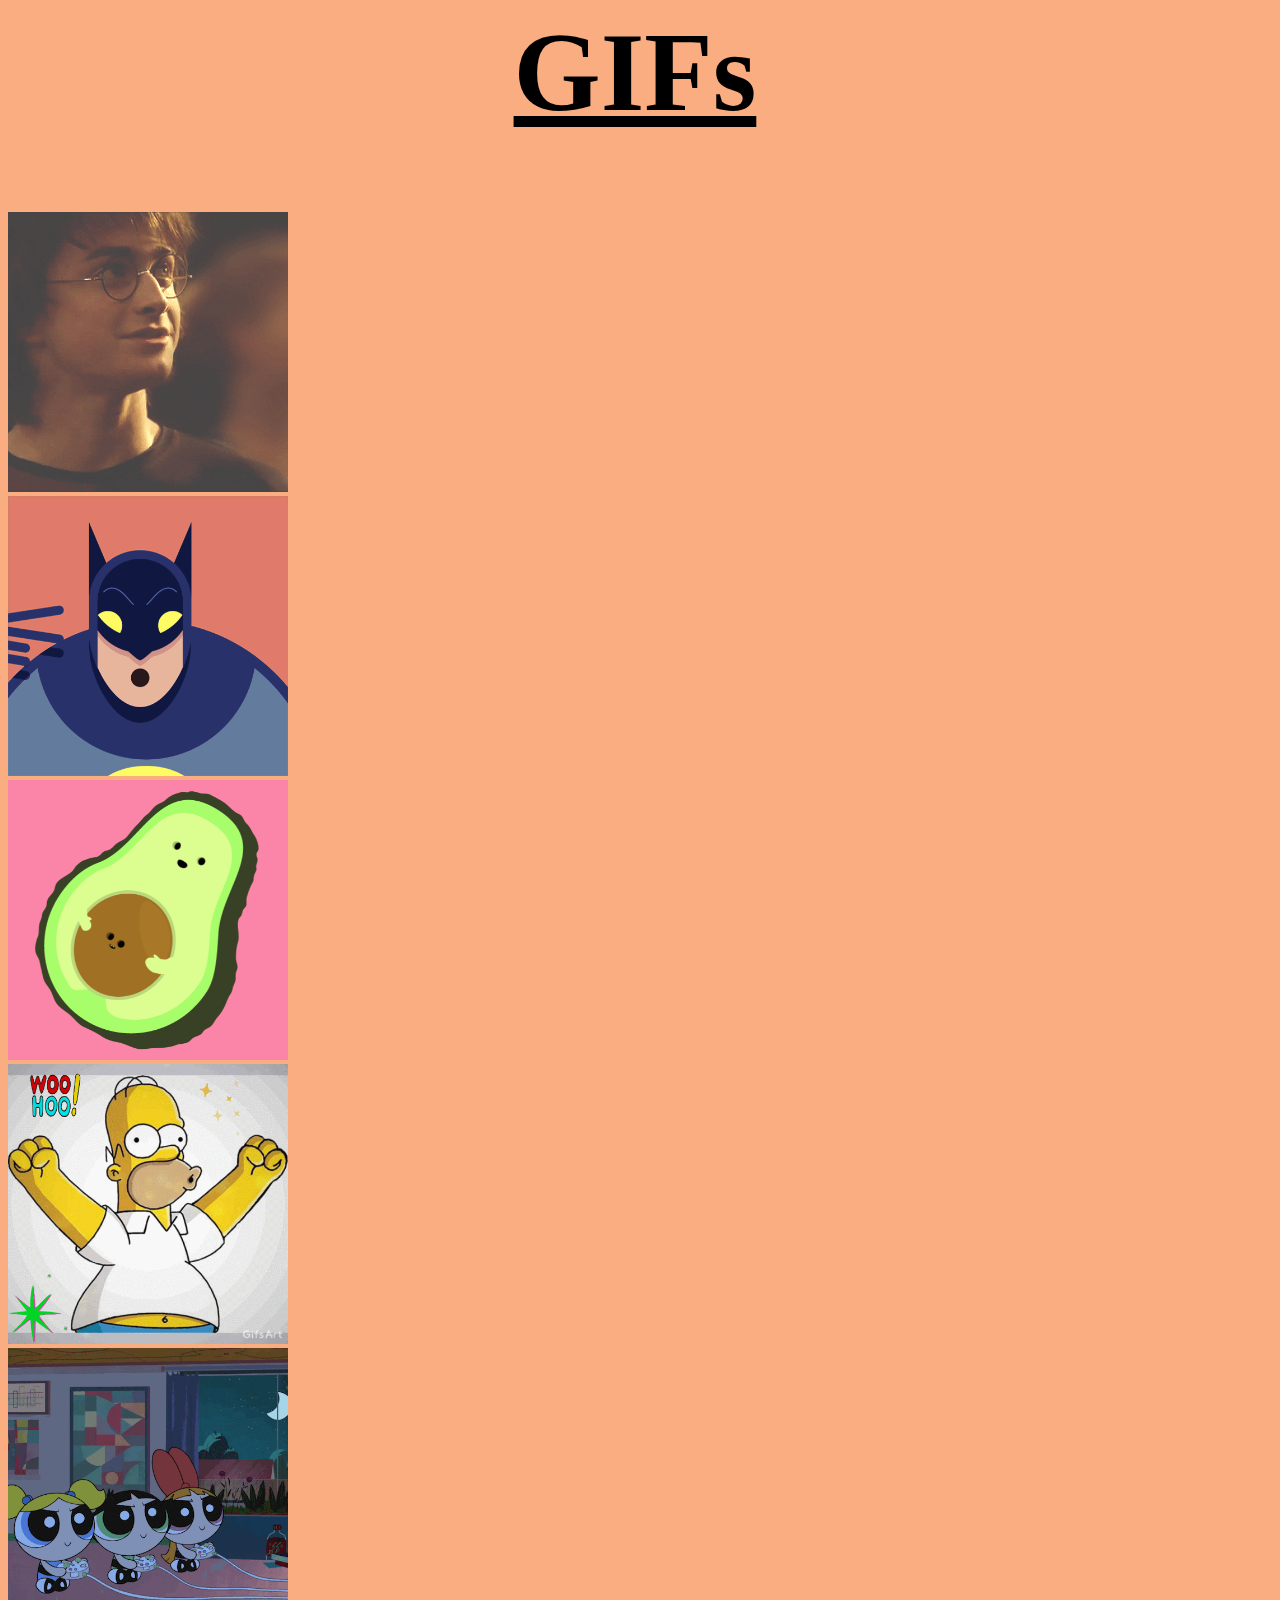
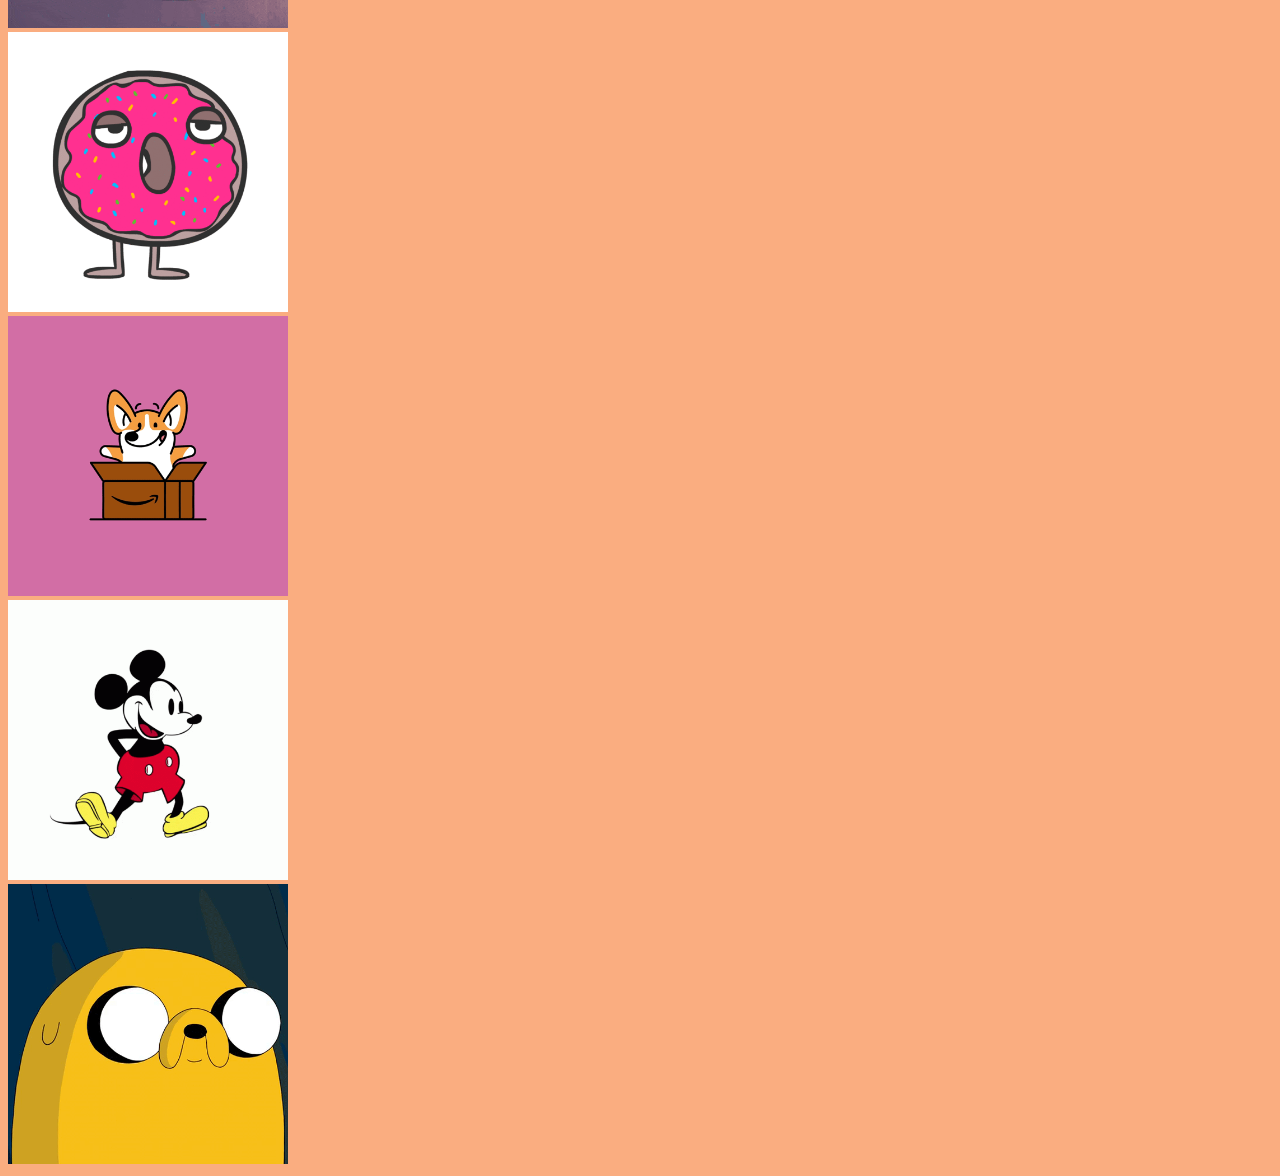
==== index.html @ 7e78d909 "Add files via upload" ====
<html>

<head>
    <link href="https://cdn.jsdelivr.net/npm/bootstrap@5.0.2/dist/css/bootstrap.min.css" rel="stylesheet" integrity="sha384-EVSTQN3/azprG1Anm3QDgpJLIm9Nao0Yz1ztcQTwFspd3yD65VohhpuuCOmLASjC" crossorigin="anonymous">
</head>

<body style="background-color: FAAD80;">
    <u><h1 style="padding-left:40%; font-size: 7rem;">GIFs</h1></u>
    <div class="container">
        <div class="row">
            <div class="col first">
                <a href="one.html" class="btn  btn-lg active" role="button" aria-pressed="true" style="padding-right:10px; width:300;height:300;"><img style="width:280; height: 280;" src="one.gif"></a>
            </div>
            <div class="col first">
                <a href="two.html" class="btn  btn-lg active" role="button" aria-pressed="true" style="padding-right:10px; width:300;height:300;"><img style="width:280; height: 280;" src="two.gif"></a>
            </div>
            <div class="col first">
                <a href="three.html" class="btn  btn-lg active" role="button" aria-pressed="true" style="padding-right:10px; width:300;height:300;"><img style="width:280; height: 280;" src="three.gif"></a>
            </div>
        </div>
    </div>

    <div class="container">
        <div class="row">
            <div class="col first">
                <a href="four.html" class="btn  btn-lg active" role="button" aria-pressed="true" style="padding-right:10px; width:300;height:300;"><img style="width:280; height: 280;" src="four.gif"></a>
            </div>
            <div class="col first">
                <a href="five.html" class="btn  btn-lg active" role="button" aria-pressed="true" style="padding-right:10px; width:300;height:300;"><img style="width:280; height: 280;" src="five.gif"></a>
            </div>
            <div class="col first">
                <a href="six.html" class="btn  btn-lg active" role="button" aria-pressed="true" style="padding-right:10px; width:300;height:300;"><img style="width:280; height: 280;" src="six.gif"></a>
            </div>
        </div>
    </div>

    <div class="container">
        <div class="row">
            <div class="col first">
                <a href="seven.html" class="btn  btn-lg active" role="button" aria-pressed="true" style="padding-right:10px; width:300;height:300;"><img style="width:280; height: 280;" src="seven.gif"></a>
            </div>
            <div class="col first">
                <a href="eight.html" class="btn  btn-lg active" role="button" aria-pressed="true" style="padding-right:10px; width:300;height:300;"><img style="width:280; height: 280;" src="eight.gif"></a>
            </div>
            <div class="col first">
                <a href="nine.html" class="btn  btn-lg active" role="button" aria-pressed="true" style="padding-right:10px; width:300;height:300;"><img style="width:280; height: 280;" src="nine.gif"></a>
            </div>
        </div>
    </div>

</body>

</html>
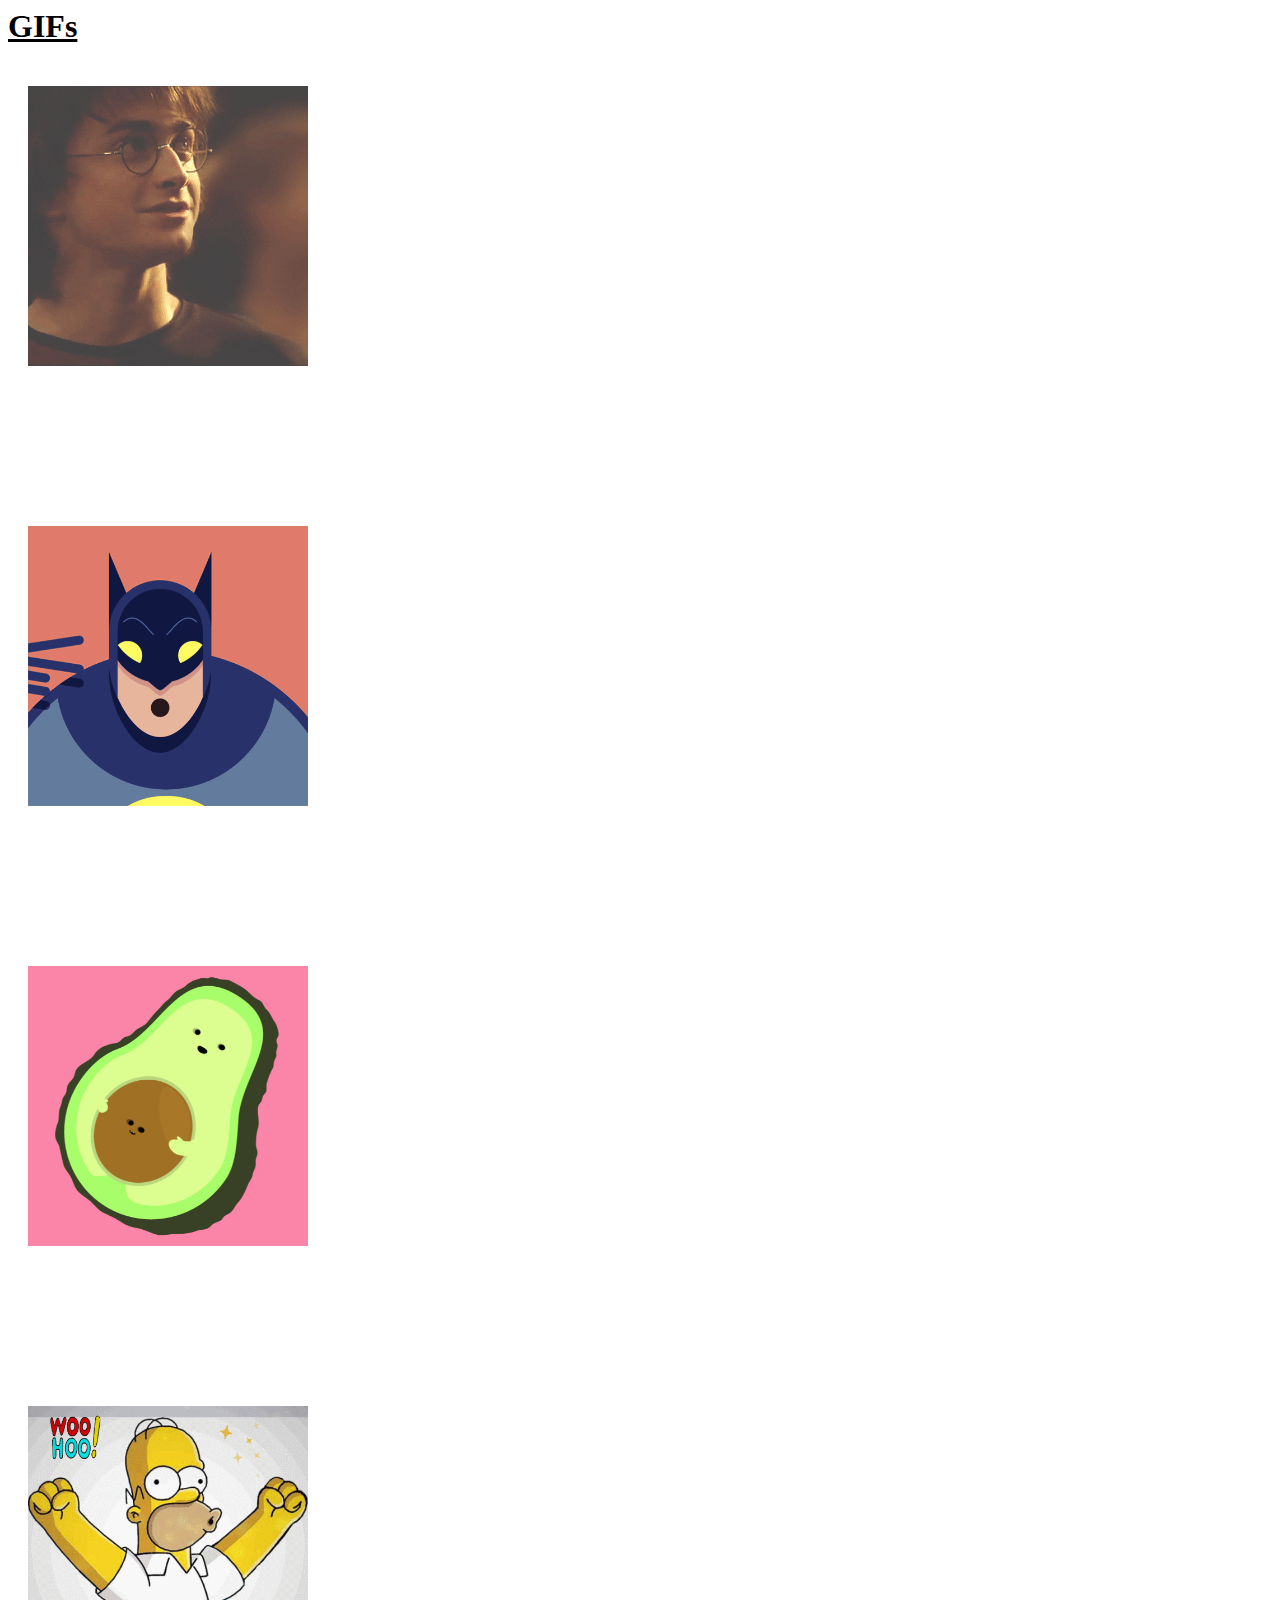
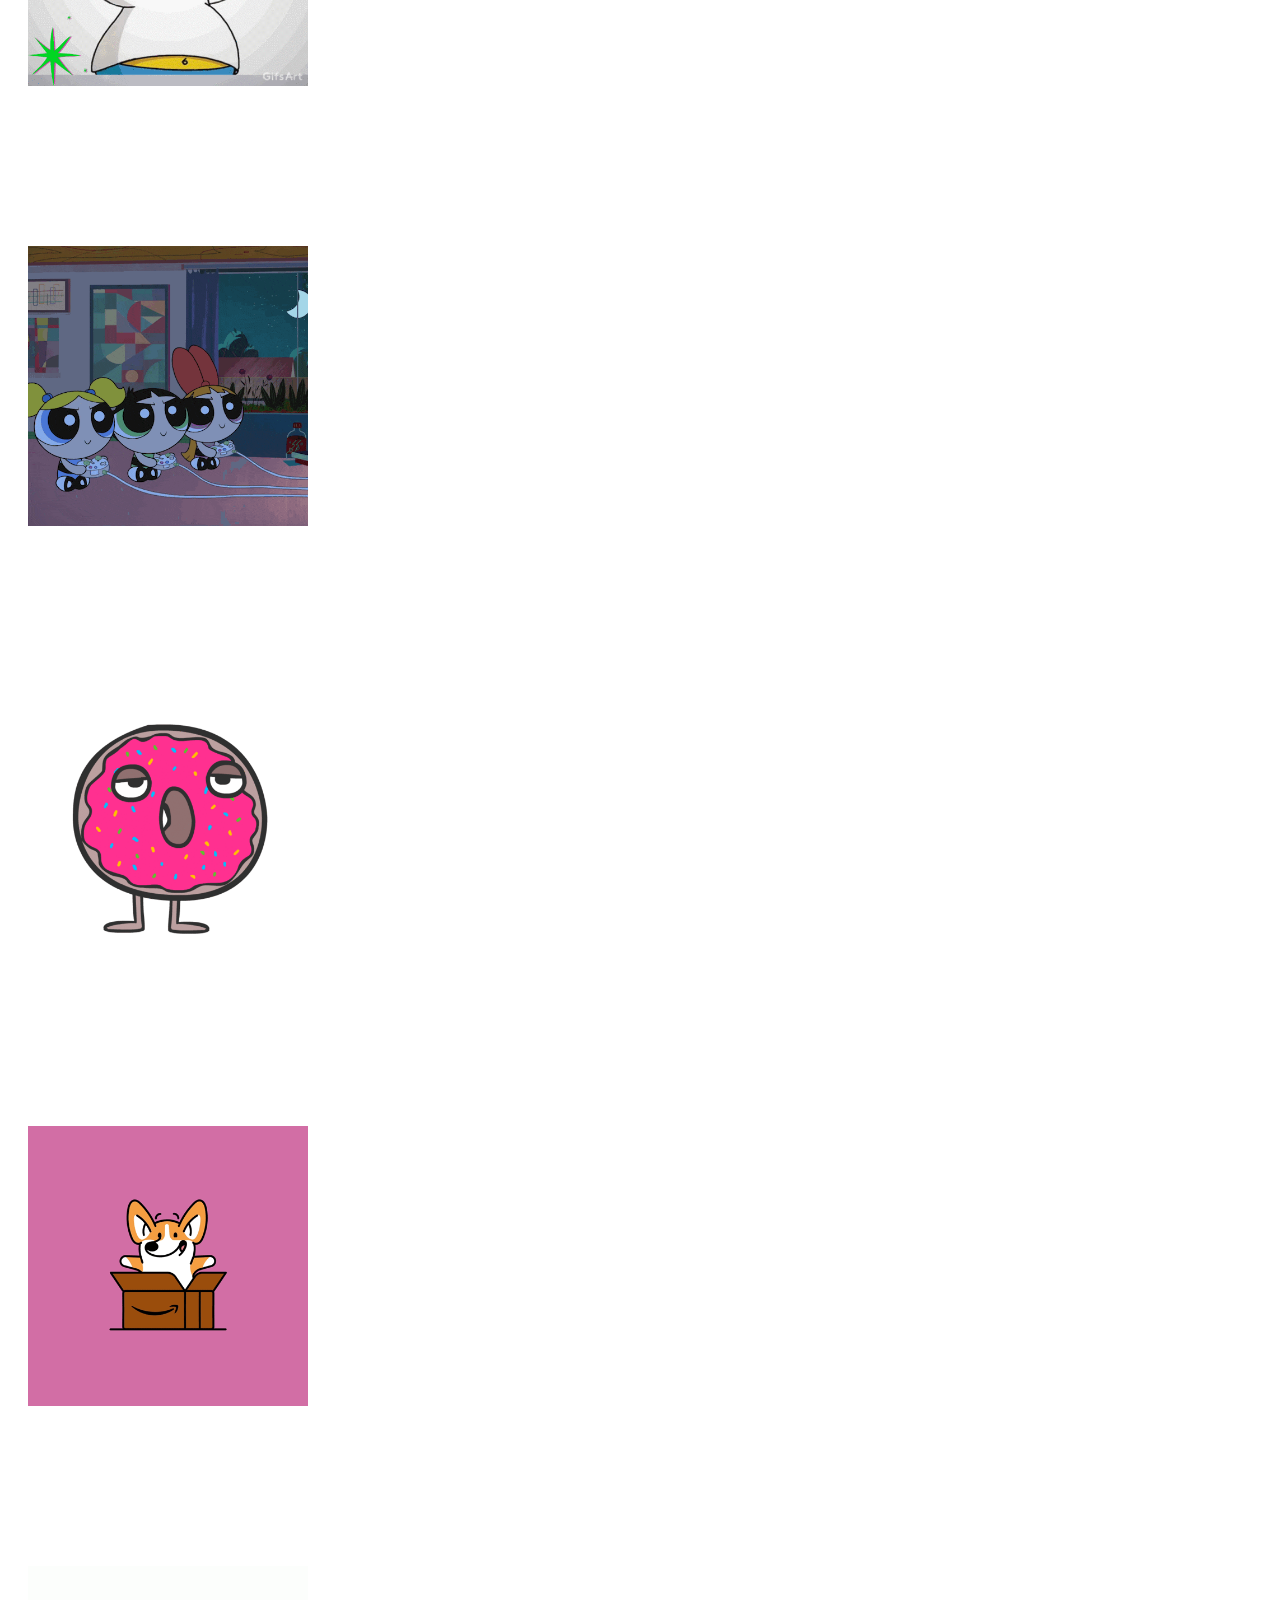
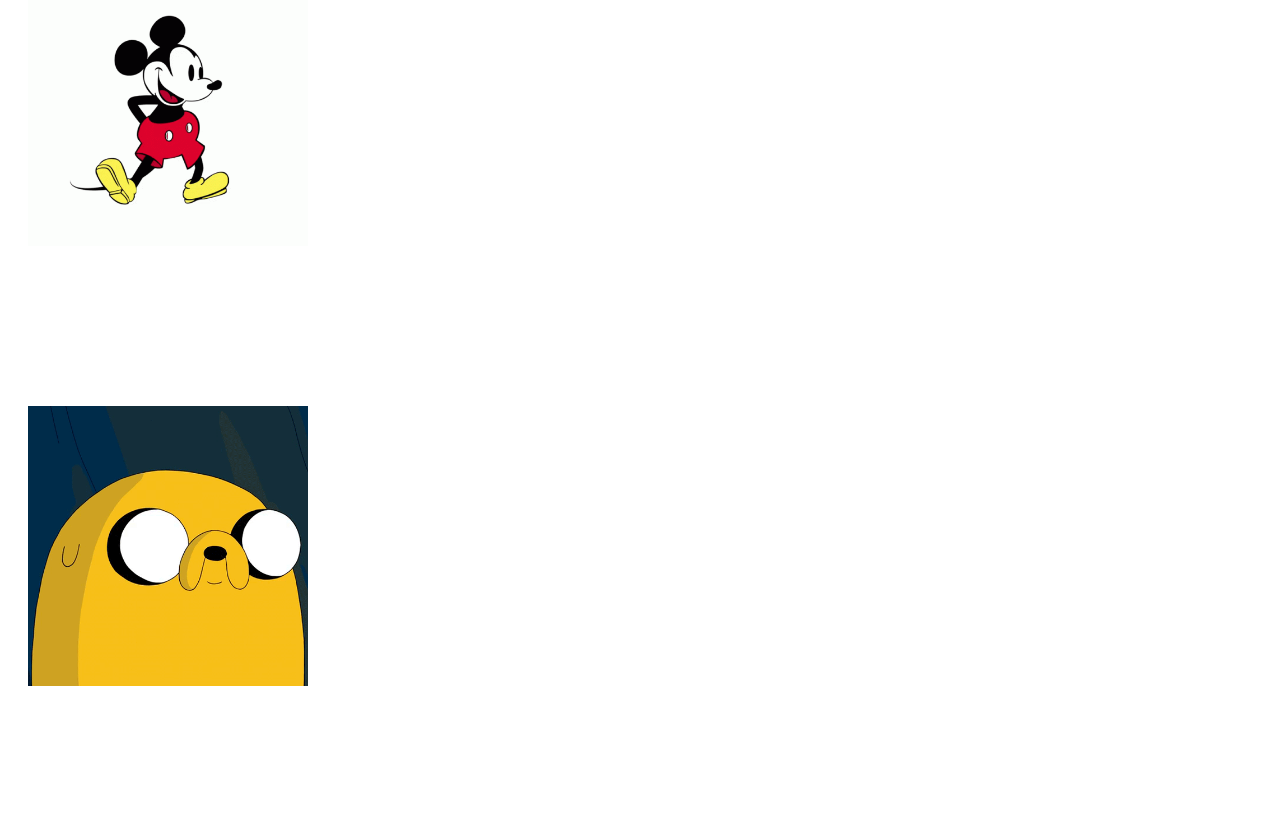
==== commit 1496ecd1: "Update index.html" ====
--- a/index.html
+++ b/index.html
@@ -1,20 +1,21 @@
 <html>
 
 <head>
+    <link href="index.css" rel="stylesheet">
     <link href="https://cdn.jsdelivr.net/npm/bootstrap@5.0.2/dist/css/bootstrap.min.css" rel="stylesheet" integrity="sha384-EVSTQN3/azprG1Anm3QDgpJLIm9Nao0Yz1ztcQTwFspd3yD65VohhpuuCOmLASjC" crossorigin="anonymous">
 </head>
 
-<body style="background-color: FAAD80;">
-    <u><h1 style="padding-left:40%; font-size: 7rem;">GIFs</h1></u>
+<body class="color">
+    <u><h1 class="h1-1">GIFs</h1></u>
     <div class="container">
         <div class="row">
-            <div class="col first">
+            <div class="col-lg-4 col-md-12 first">
                 <a href="one.html" class="btn  btn-lg active" role="button" aria-pressed="true" style="padding-right:10px; width:300;height:300;"><img style="width:280; height: 280;" src="one.gif"></a>
             </div>
-            <div class="col first">
+            <div class="col-lg-4 col-md-12 first">
                 <a href="two.html" class="btn  btn-lg active" role="button" aria-pressed="true" style="padding-right:10px; width:300;height:300;"><img style="width:280; height: 280;" src="two.gif"></a>
             </div>
-            <div class="col first">
+            <div class="col-lg-4 col-md-12 first">
                 <a href="three.html" class="btn  btn-lg active" role="button" aria-pressed="true" style="padding-right:10px; width:300;height:300;"><img style="width:280; height: 280;" src="three.gif"></a>
             </div>
         </div>
@@ -22,13 +23,13 @@
 
     <div class="container">
         <div class="row">
-            <div class="col first">
+            <div class="col-lg-4 col-md-12 first">
                 <a href="four.html" class="btn  btn-lg active" role="button" aria-pressed="true" style="padding-right:10px; width:300;height:300;"><img style="width:280; height: 280;" src="four.gif"></a>
             </div>
-            <div class="col first">
+            <div class="col-lg-4 col-md-12 first">
                 <a href="five.html" class="btn  btn-lg active" role="button" aria-pressed="true" style="padding-right:10px; width:300;height:300;"><img style="width:280; height: 280;" src="five.gif"></a>
             </div>
-            <div class="col first">
+            <div class="col-lg-4 col-md-12 first">
                 <a href="six.html" class="btn  btn-lg active" role="button" aria-pressed="true" style="padding-right:10px; width:300;height:300;"><img style="width:280; height: 280;" src="six.gif"></a>
             </div>
         </div>
@@ -36,13 +37,13 @@
 
     <div class="container">
         <div class="row">
-            <div class="col first">
+            <div class="col-lg-4 col-md-12 first">
                 <a href="seven.html" class="btn  btn-lg active" role="button" aria-pressed="true" style="padding-right:10px; width:300;height:300;"><img style="width:280; height: 280;" src="seven.gif"></a>
             </div>
-            <div class="col first">
+            <div class="col-lg-4 col-md-12 first">
                 <a href="eight.html" class="btn  btn-lg active" role="button" aria-pressed="true" style="padding-right:10px; width:300;height:300;"><img style="width:280; height: 280;" src="eight.gif"></a>
             </div>
-            <div class="col first">
+            <div class="col-lg-4 col-md-12 first">
                 <a href="nine.html" class="btn  btn-lg active" role="button" aria-pressed="true" style="padding-right:10px; width:300;height:300;"><img style="width:280; height: 280;" src="nine.gif"></a>
             </div>
         </div>
@@ -50,4 +51,4 @@
 
 </body>
 
-</html>+</html>
--- a/index.css
+++ b/index.css
@@ -0,0 +1,5 @@
+.first {
+    padding: 20px;
+    width: 400px;
+    height: 400px;
+}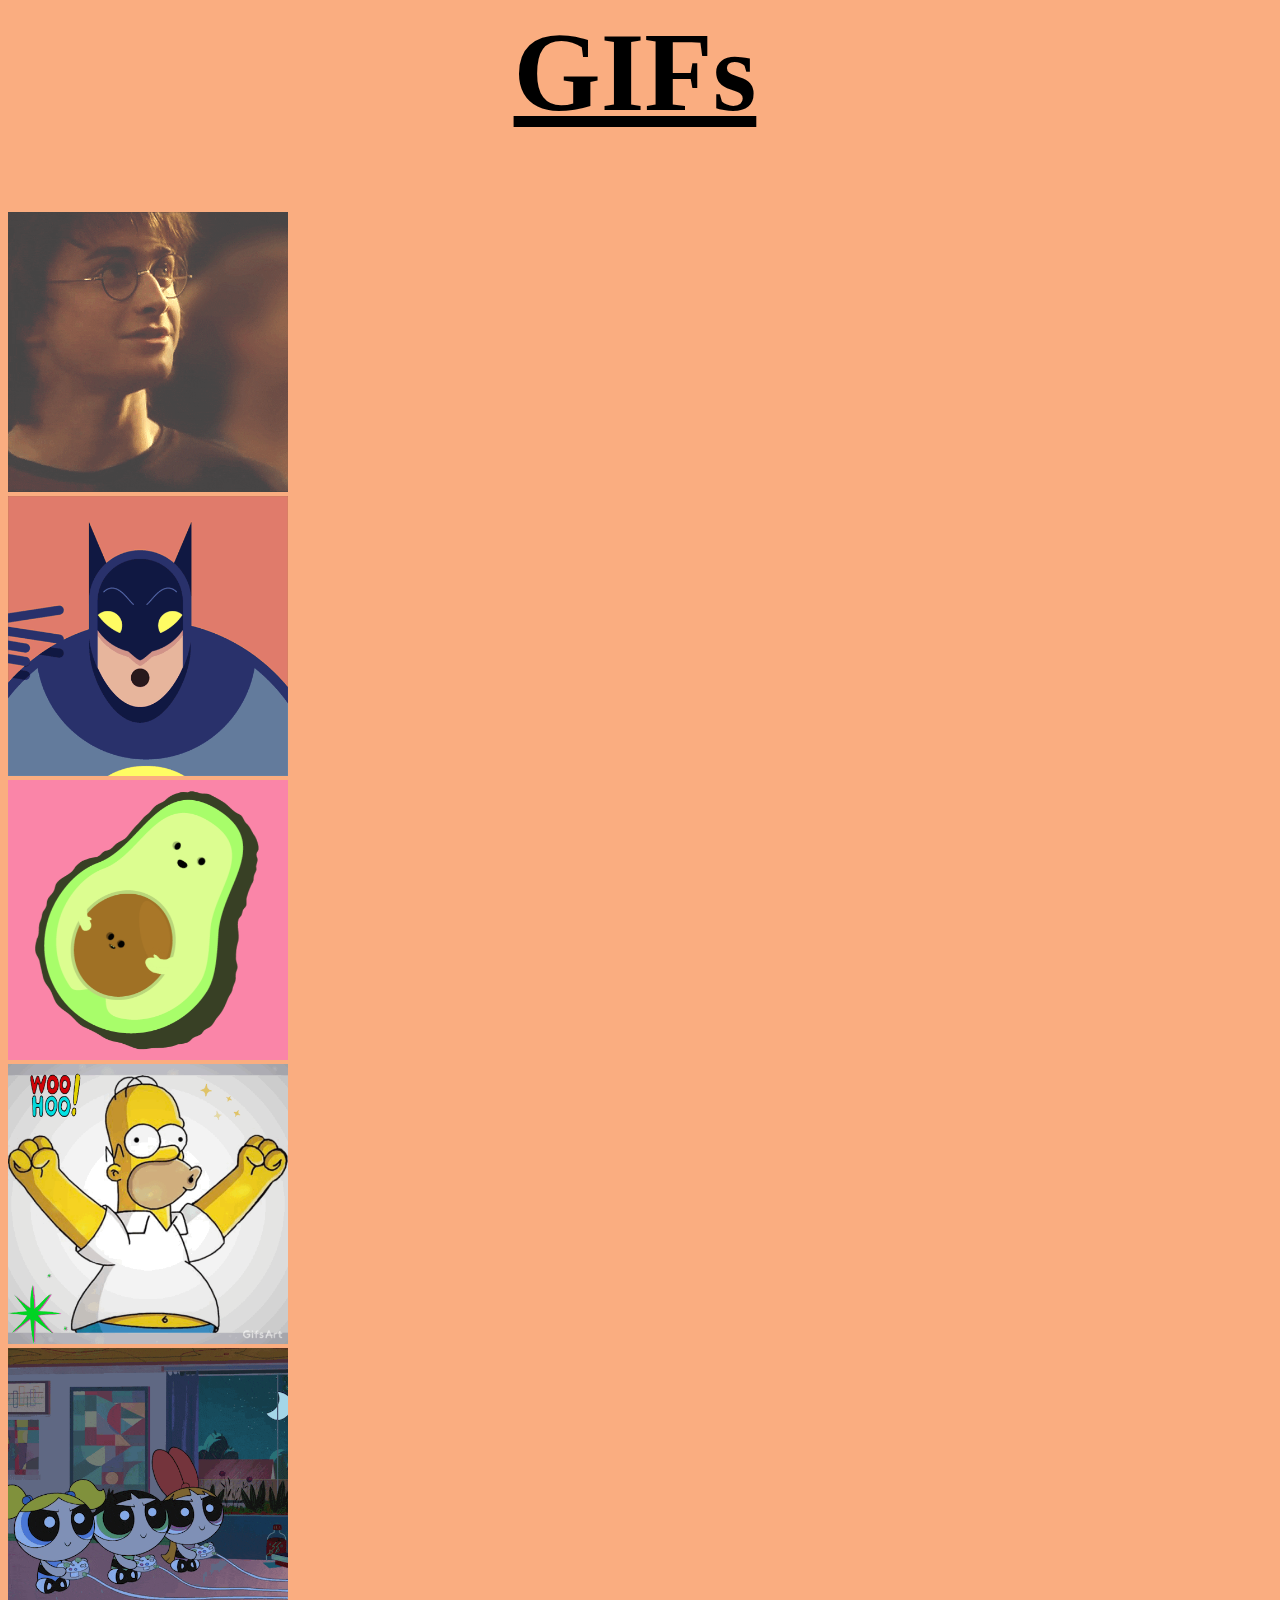
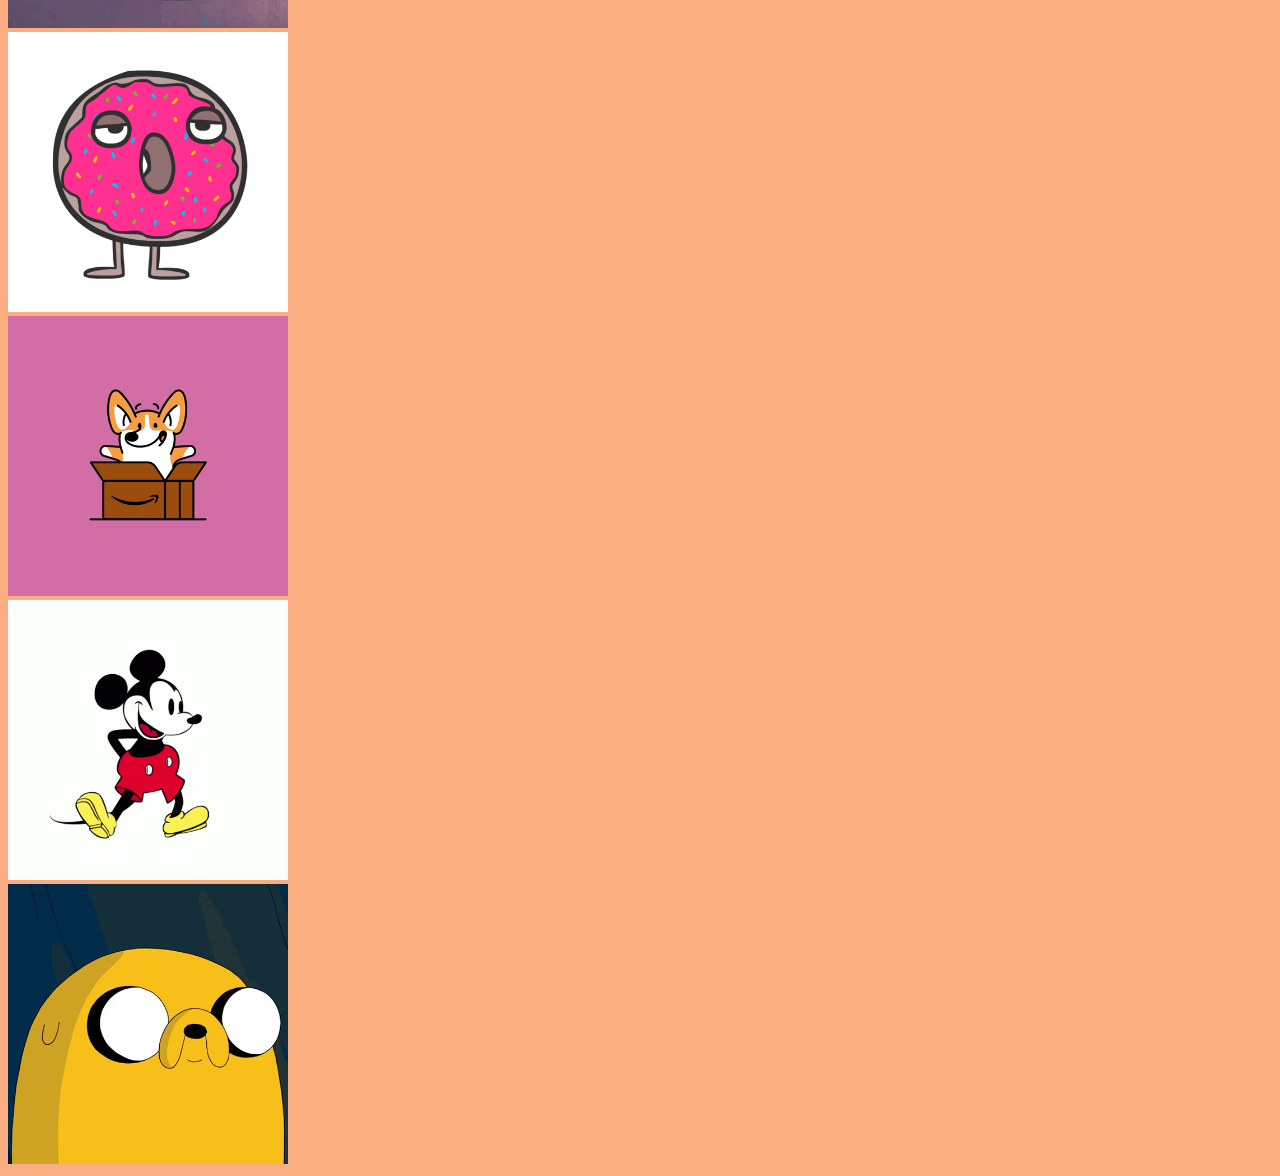
==== commit f1f41ae1: "Update index.html" ====
--- a/index.html
+++ b/index.html
@@ -8,47 +8,46 @@
 <body class="color">
     <u><h1 class="h1-1">GIFs</h1></u>
     <div class="container">
-        <div class="row">
-            <div class="col-lg-4 col-md-12 first">
-                <a href="one.html" class="btn  btn-lg active" role="button" aria-pressed="true" style="padding-right:10px; width:300;height:300;"><img style="width:280; height: 280;" src="one.gif"></a>
+        <div class="d-flex flex-row bd-highlight mb-4">
+            <div class="p-4 bd-highlight pad">
+                <a href="one.html" class="btn  btn-lg active" role="button" aria-pressed="true" style="padding-right:10px; width:400;height:300;"><img style="width:280; height: 280;" src="one.gif"></a>
             </div>
-            <div class="col-lg-4 col-md-12 first">
-                <a href="two.html" class="btn  btn-lg active" role="button" aria-pressed="true" style="padding-right:10px; width:300;height:300;"><img style="width:280; height: 280;" src="two.gif"></a>
+            <div class="p-4 bd-highlight pad">
+                <a href="two.html" class="btn  btn-lg active" role="button" aria-pressed="true" style="padding-right:10px; width:400;height:300;"><img style="width:280; height: 280;" src="two.gif"></a>
             </div>
-            <div class="col-lg-4 col-md-12 first">
-                <a href="three.html" class="btn  btn-lg active" role="button" aria-pressed="true" style="padding-right:10px; width:300;height:300;"><img style="width:280; height: 280;" src="three.gif"></a>
+            <div class="p-4 bd-highlight pad">
+                <a href="three.html" class="btn  btn-lg active" role="button" aria-pressed="true" style="padding-right:10px; width:400;height:300;"><img style="width:280; height: 280;" src="three.gif"></a>
+            </div>
+        </div>
+    </div>
+    <div class="container">
+        <div class="d-flex flex-row bd-highlight mb-4">
+            <div class="p-4 bd-highlight pad">
+                <a href="three.html" class="btn  btn-lg active" role="button" aria-pressed="true" style="padding-right:10px; width:400;height:300;"><img style="width:280; height: 280;" src="four.gif"></a>
+            </div>
+            <div class="p-4 bd-highlight pad">
+                <a href="four.html" class="btn  btn-lg active" role="button" aria-pressed="true" style="padding-right:10px; width:400;height:300;"><img style="width:280; height: 280;" src="five.gif"></a>
+            </div>
+            <div class="p-4 bd-highlight pad">
+                <a href="five.html" class="btn  btn-lg active" role="button" aria-pressed="true" style="padding-right:10px; width:400;height:300;"><img style="width:280; height: 280;" src="six.gif"></a>
             </div>
         </div>
     </div>
 
     <div class="container">
-        <div class="row">
-            <div class="col-lg-4 col-md-12 first">
-                <a href="four.html" class="btn  btn-lg active" role="button" aria-pressed="true" style="padding-right:10px; width:300;height:300;"><img style="width:280; height: 280;" src="four.gif"></a>
+        <div class="d-flex flex-row bd-highlight mb-4">
+            <div class="p-4 bd-highlight pad">
+                <a href="six.html" class="btn  btn-lg active" role="button" aria-pressed="true" style="padding-right:10px; width:400;height:300;"><img style="width:280; height: 280;" src="seven.gif"></a>
             </div>
-            <div class="col-lg-4 col-md-12 first">
-                <a href="five.html" class="btn  btn-lg active" role="button" aria-pressed="true" style="padding-right:10px; width:300;height:300;"><img style="width:280; height: 280;" src="five.gif"></a>
+            <div class="p-4 bd-highlight pad">
+                <a href="seven.html" class="btn  btn-lg active" role="button" aria-pressed="true" style="padding-right:10px; width:400;height:300;"><img style="width:280; height: 280;" src="eight.gif"></a>
             </div>
-            <div class="col-lg-4 col-md-12 first">
-                <a href="six.html" class="btn  btn-lg active" role="button" aria-pressed="true" style="padding-right:10px; width:300;height:300;"><img style="width:280; height: 280;" src="six.gif"></a>
-            </div>
-        </div>
-    </div>
-
-    <div class="container">
-        <div class="row">
-            <div class="col-lg-4 col-md-12 first">
-                <a href="seven.html" class="btn  btn-lg active" role="button" aria-pressed="true" style="padding-right:10px; width:300;height:300;"><img style="width:280; height: 280;" src="seven.gif"></a>
-            </div>
-            <div class="col-lg-4 col-md-12 first">
-                <a href="eight.html" class="btn  btn-lg active" role="button" aria-pressed="true" style="padding-right:10px; width:300;height:300;"><img style="width:280; height: 280;" src="eight.gif"></a>
-            </div>
-            <div class="col-lg-4 col-md-12 first">
-                <a href="nine.html" class="btn  btn-lg active" role="button" aria-pressed="true" style="padding-right:10px; width:300;height:300;"><img style="width:280; height: 280;" src="nine.gif"></a>
+            <div class="p-4 bd-highlight pad">
+                <a href="eight.html" class="btn  btn-lg active" role="button" aria-pressed="true" style="padding-right:10px; width:400;height:300;"><img style="width:280; height: 280;" src="nine.gif"></a>
             </div>
         </div>
     </div>
 
 </body>
 
-</html>
+</html
--- a/index.css
+++ b/index.css
@@ -2,4 +2,15 @@
     padding: 20px;
     width: 400px;
     height: 400px;
-}+}
+
+.color {
+    background-color: #FAAD80;
+}
+
+.h1-1 {
+    margin-left: 40%;
+    font-size: 7rem;
+}
+
+@media (max-width: 650px) {}
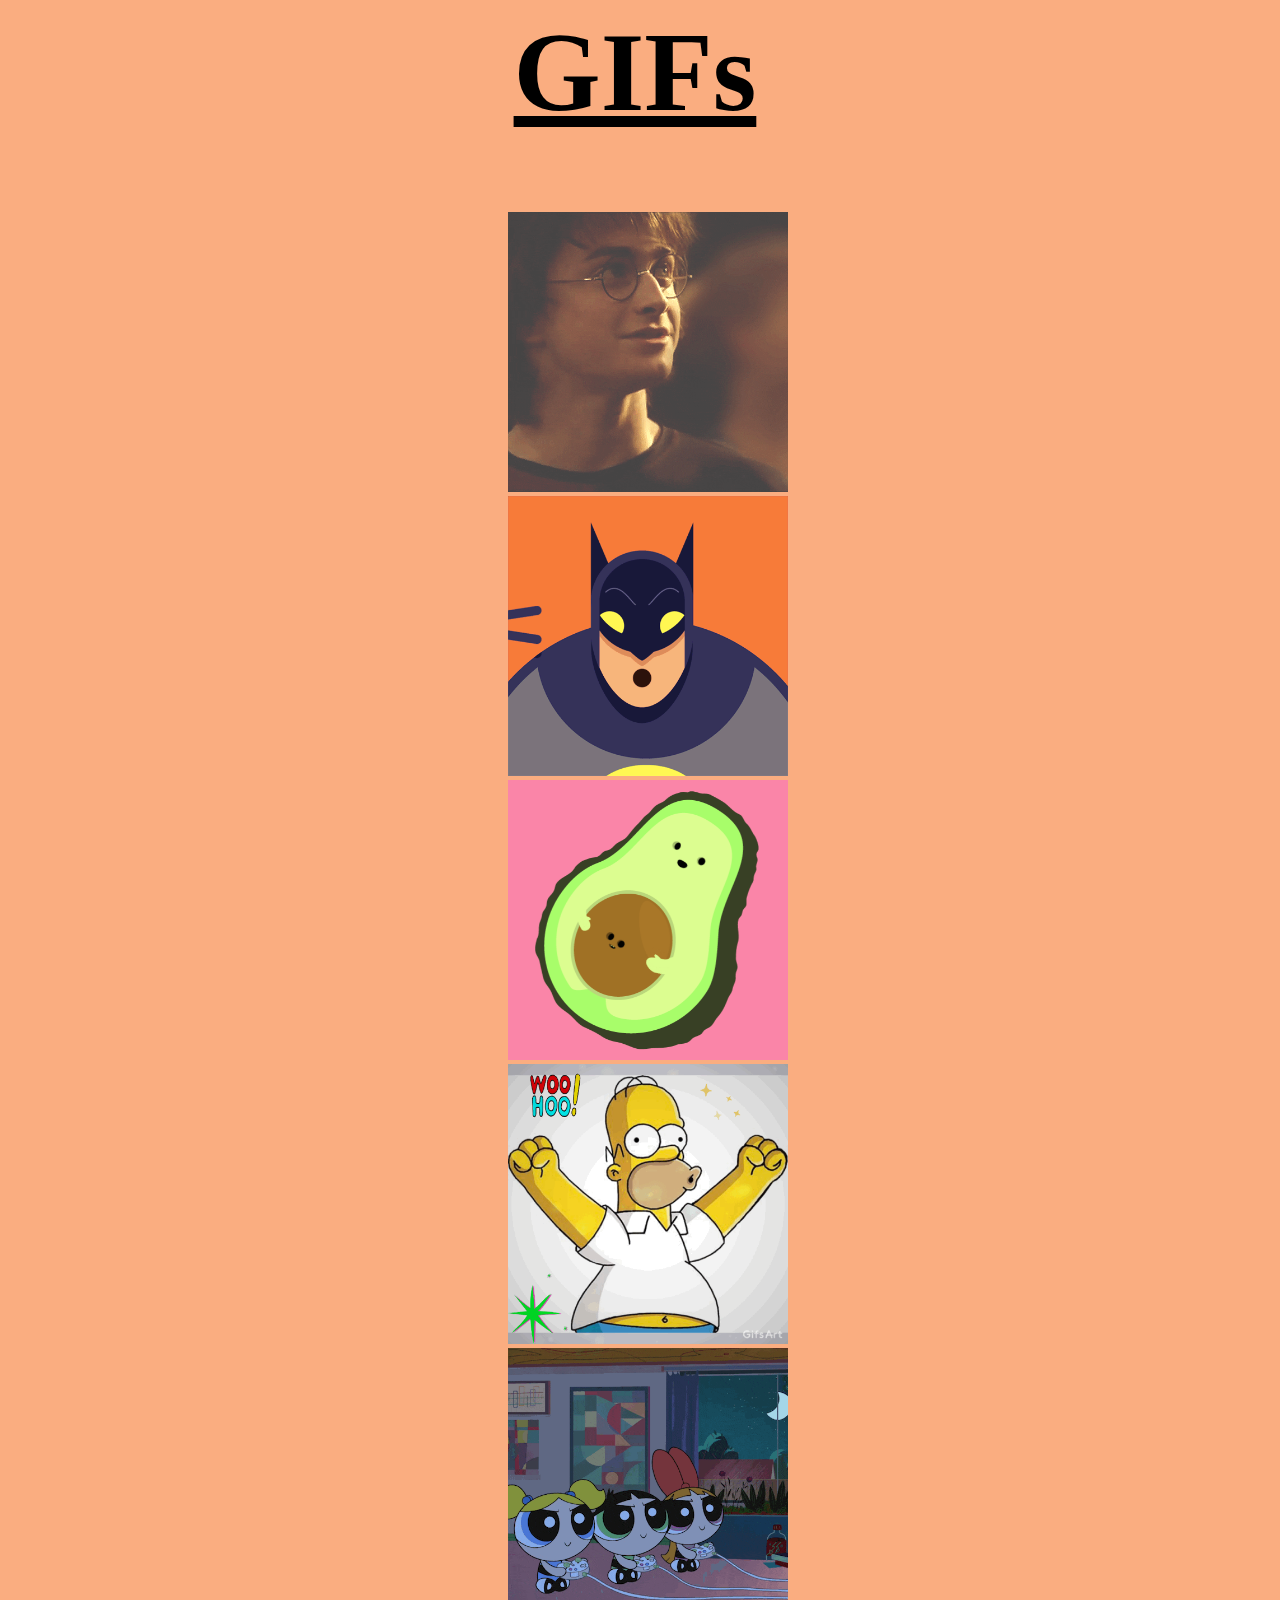
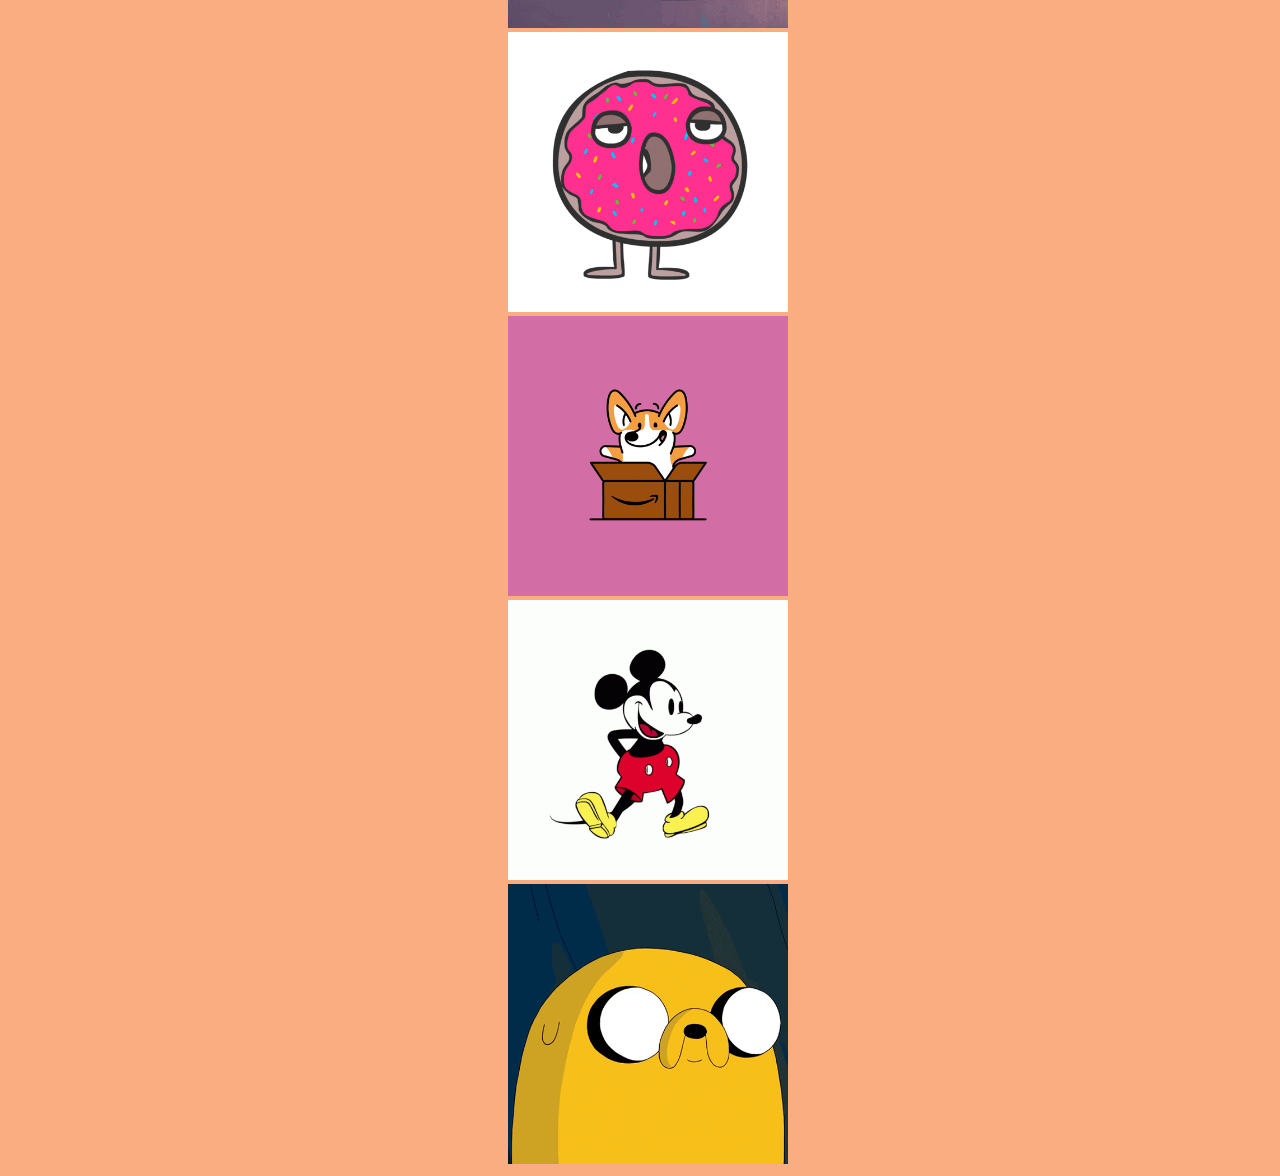
==== commit 3b02cd50: "Update index.html" ====
--- a/index.html
+++ b/index.html
@@ -8,42 +8,42 @@
 <body class="color">
     <u><h1 class="h1-1">GIFs</h1></u>
     <div class="container">
-        <div class="d-flex flex-row bd-highlight mb-4">
+        <div class="flex-row justify-content-md-evenly d-flex flex-wrap">
             <div class="p-4 bd-highlight pad">
-                <a href="one.html" class="btn  btn-lg active" role="button" aria-pressed="true" style="padding-right:10px; width:400;height:300;"><img style="width:280; height: 280;" src="one.gif"></a>
+                <a href="one.html" class="btn  btn-lg active" role="button" aria-pressed="true" style="padding-right:10px; width:300;height:300;"><img style="width:280; height: 280;" src="one.gif"></a>
             </div>
             <div class="p-4 bd-highlight pad">
-                <a href="two.html" class="btn  btn-lg active" role="button" aria-pressed="true" style="padding-right:10px; width:400;height:300;"><img style="width:280; height: 280;" src="two.gif"></a>
+                <a href="two.html" class="btn  btn-lg active" role="button" aria-pressed="true" style="padding-right:10px; width:300;height:300;"><img style="width:280; height: 280;" src="two.gif"></a>
             </div>
             <div class="p-4 bd-highlight pad">
-                <a href="three.html" class="btn  btn-lg active" role="button" aria-pressed="true" style="padding-right:10px; width:400;height:300;"><img style="width:280; height: 280;" src="three.gif"></a>
+                <a href="three.html" class="btn  btn-lg active" role="button" aria-pressed="true" style="padding-right:10px; width:300;height:300;"><img style="width:280; height: 280;" src="three.gif"></a>
             </div>
         </div>
     </div>
     <div class="container">
-        <div class="d-flex flex-row bd-highlight mb-4">
+        <div class="flex-row justify-content-md-evenly d-flex flex-wrap">
             <div class="p-4 bd-highlight pad">
-                <a href="three.html" class="btn  btn-lg active" role="button" aria-pressed="true" style="padding-right:10px; width:400;height:300;"><img style="width:280; height: 280;" src="four.gif"></a>
+                <a href="three.html" class="btn  btn-lg active" role="button" aria-pressed="true" style="padding-right:10px; width:300;height:300;"><img style="width:280; height: 280;" src="four.gif"></a>
             </div>
             <div class="p-4 bd-highlight pad">
-                <a href="four.html" class="btn  btn-lg active" role="button" aria-pressed="true" style="padding-right:10px; width:400;height:300;"><img style="width:280; height: 280;" src="five.gif"></a>
+                <a href="four.html" class="btn  btn-lg active" role="button" aria-pressed="true" style="padding-right:10px; width:300;height:300;"><img style="width:280; height: 280;" src="five.gif"></a>
             </div>
             <div class="p-4 bd-highlight pad">
-                <a href="five.html" class="btn  btn-lg active" role="button" aria-pressed="true" style="padding-right:10px; width:400;height:300;"><img style="width:280; height: 280;" src="six.gif"></a>
+                <a href="five.html" class="btn  btn-lg active" role="button" aria-pressed="true" style="padding-right:10px; width:300;height:300;"><img style="width:280; height: 280;" src="six.gif"></a>
             </div>
         </div>
     </div>
 
     <div class="container">
-        <div class="d-flex flex-row bd-highlight mb-4">
+        <div class="flex-row justify-content-md-evenly d-flex flex-wrap">
             <div class="p-4 bd-highlight pad">
-                <a href="six.html" class="btn  btn-lg active" role="button" aria-pressed="true" style="padding-right:10px; width:400;height:300;"><img style="width:280; height: 280;" src="seven.gif"></a>
+                <a href="six.html" class="btn  btn-lg active" role="button" aria-pressed="true" style="padding-right:10px; width:300;height:300;"><img style="width:280; height: 280;" src="seven.gif"></a>
             </div>
             <div class="p-4 bd-highlight pad">
-                <a href="seven.html" class="btn  btn-lg active" role="button" aria-pressed="true" style="padding-right:10px; width:400;height:300;"><img style="width:280; height: 280;" src="eight.gif"></a>
+                <a href="seven.html" class="btn  btn-lg active" role="button" aria-pressed="true" style="padding-right:10px; width:300;height:300;"><img style="width:280; height: 280;" src="eight.gif"></a>
             </div>
             <div class="p-4 bd-highlight pad">
-                <a href="eight.html" class="btn  btn-lg active" role="button" aria-pressed="true" style="padding-right:10px; width:400;height:300;"><img style="width:280; height: 280;" src="nine.gif"></a>
+                <a href="eight.html" class="btn  btn-lg active" role="button" aria-pressed="true" style="padding-right:10px; width:300;height:300;"><img style="width:280; height: 280;" src="nine.gif"></a>
             </div>
         </div>
     </div>
--- a/index.css
+++ b/index.css
@@ -1,9 +1,3 @@
-.first {
-    padding: 20px;
-    width: 400px;
-    height: 400px;
-}
-
 .color {
     background-color: #FAAD80;
 }
@@ -13,4 +7,8 @@
     font-size: 7rem;
 }
 
+.pad {
+    padding-left: 500px;
+}
+
 @media (max-width: 650px) {}
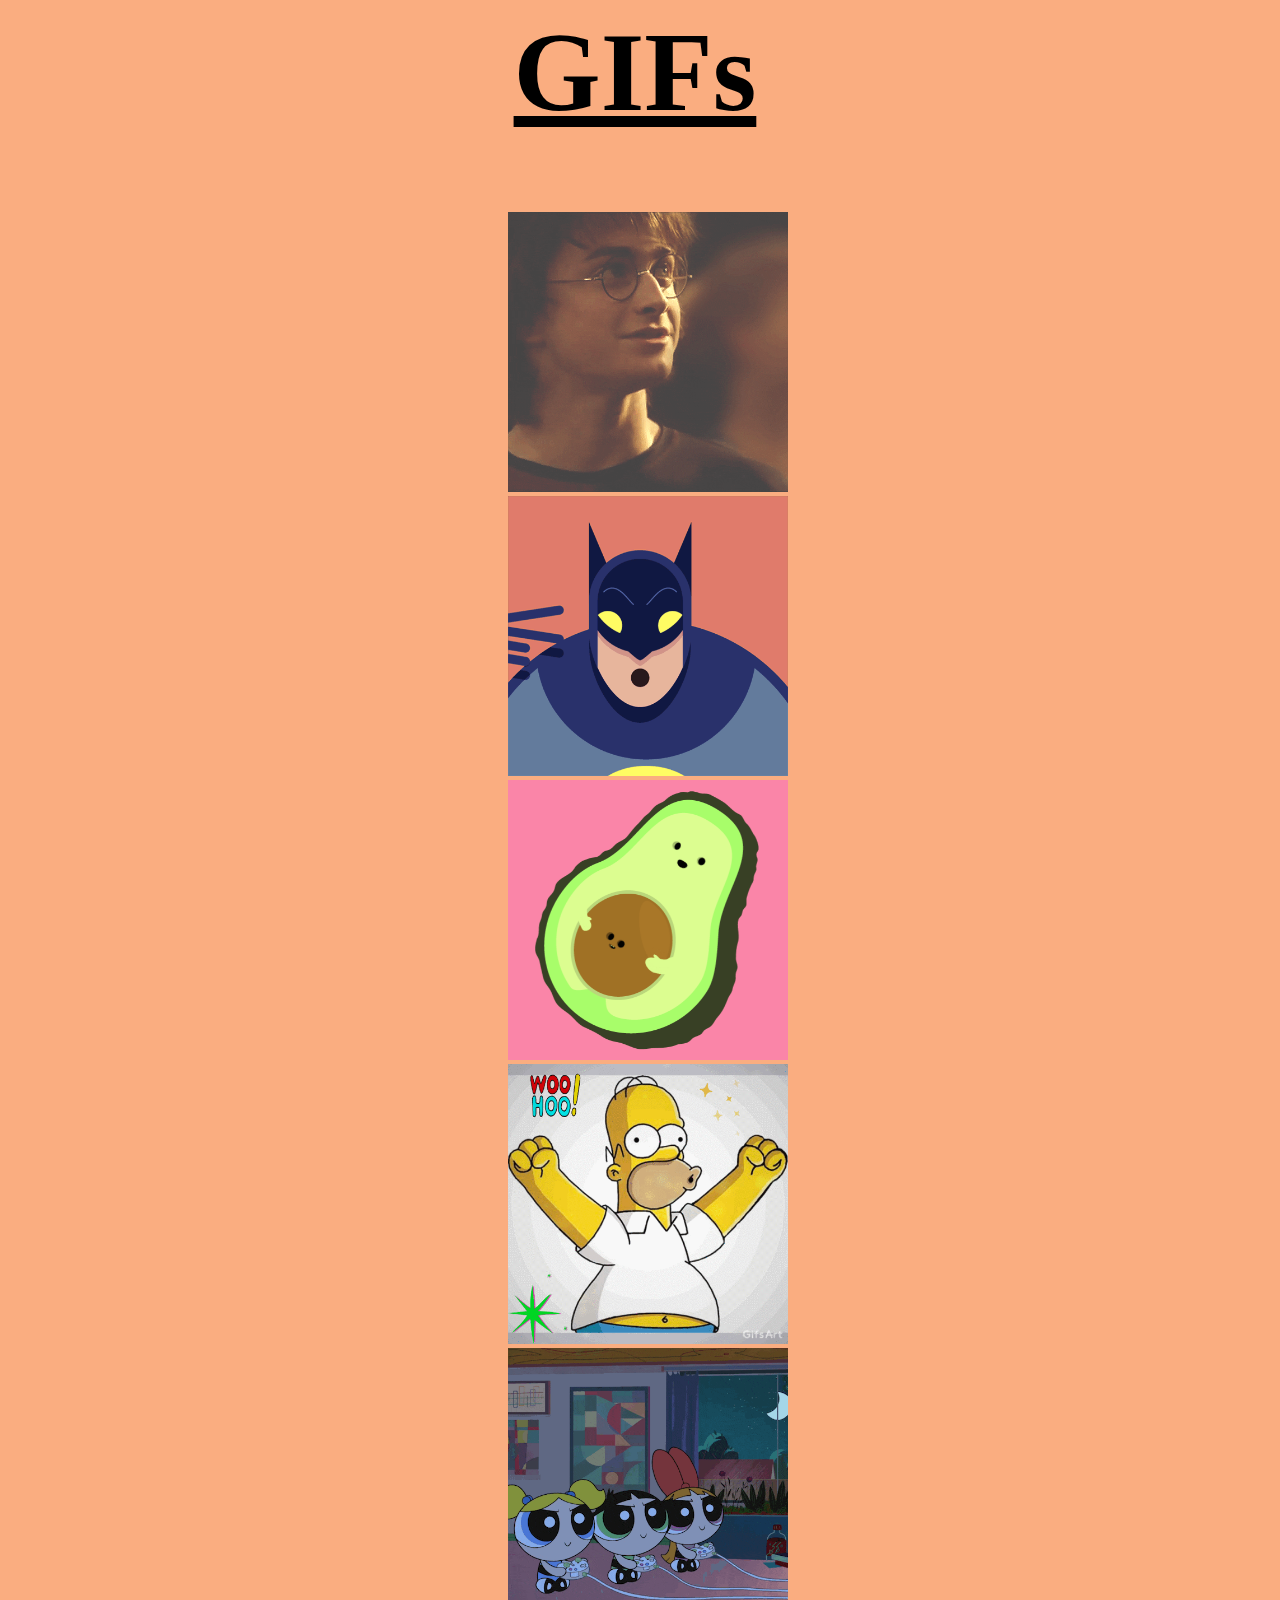
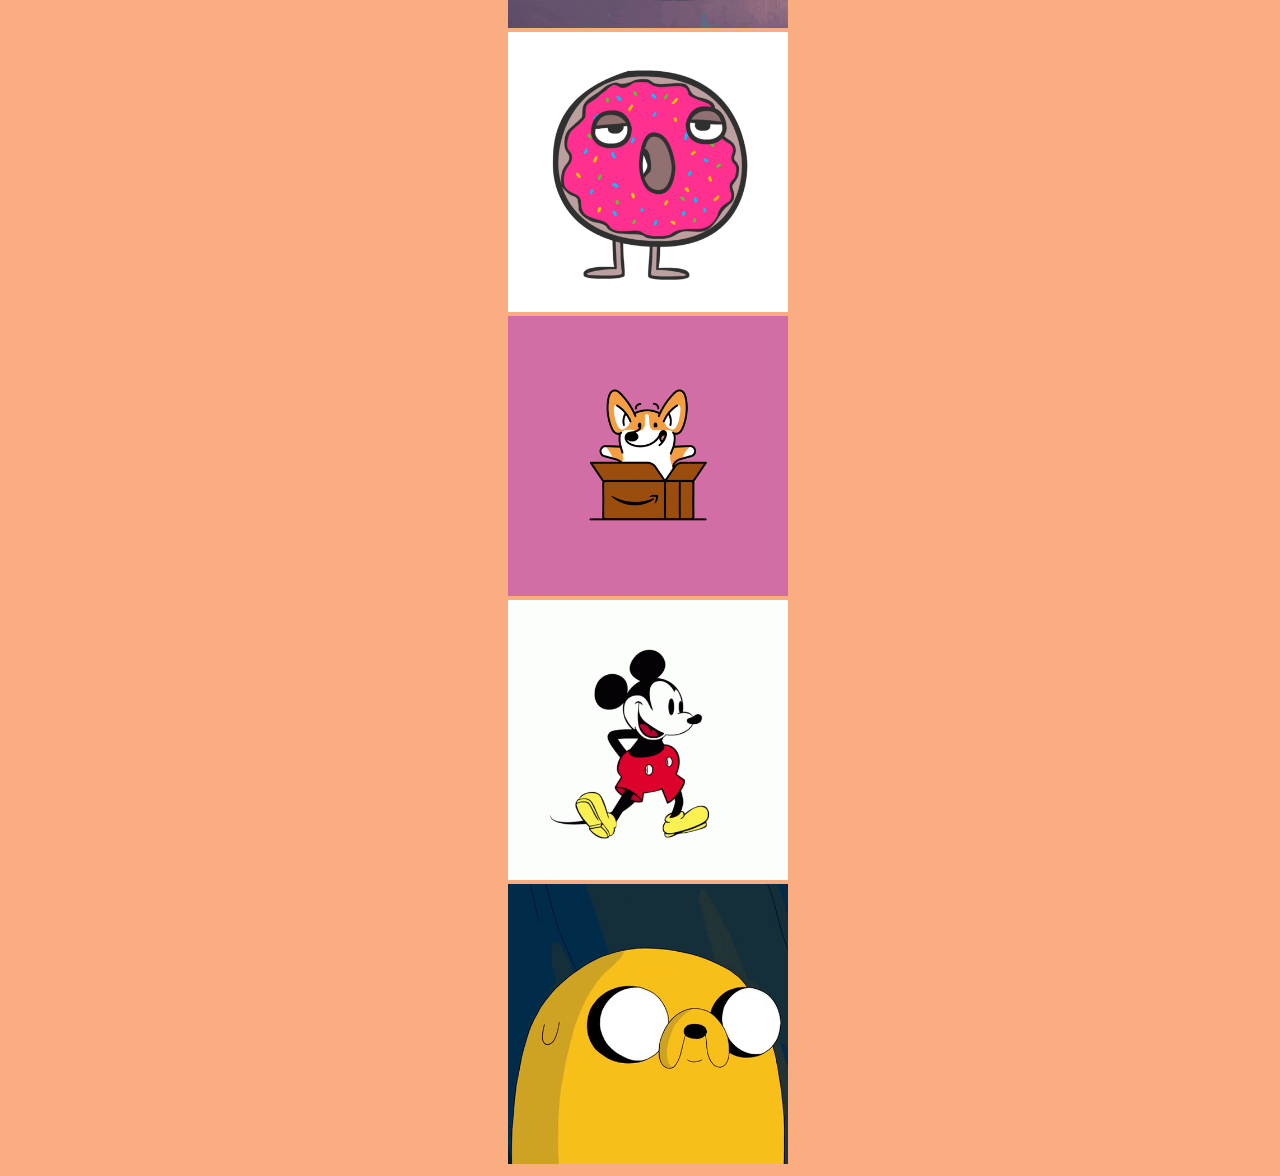
==== commit b5ebb203: "Update index.html" ====
--- a/index.html
+++ b/index.html
@@ -8,7 +8,7 @@
 <body class="color">
     <u><h1 class="h1-1">GIFs</h1></u>
     <div class="container">
-        <div class="flex-row justify-content-md-evenly d-flex flex-wrap">
+        <div class="flex-row justify-content-md-evenly d-flex flex-wrap ">
             <div class="p-4 bd-highlight pad">
                 <a href="one.html" class="btn  btn-lg active" role="button" aria-pressed="true" style="padding-right:10px; width:300;height:300;"><img style="width:280; height: 280;" src="one.gif"></a>
             </div>
